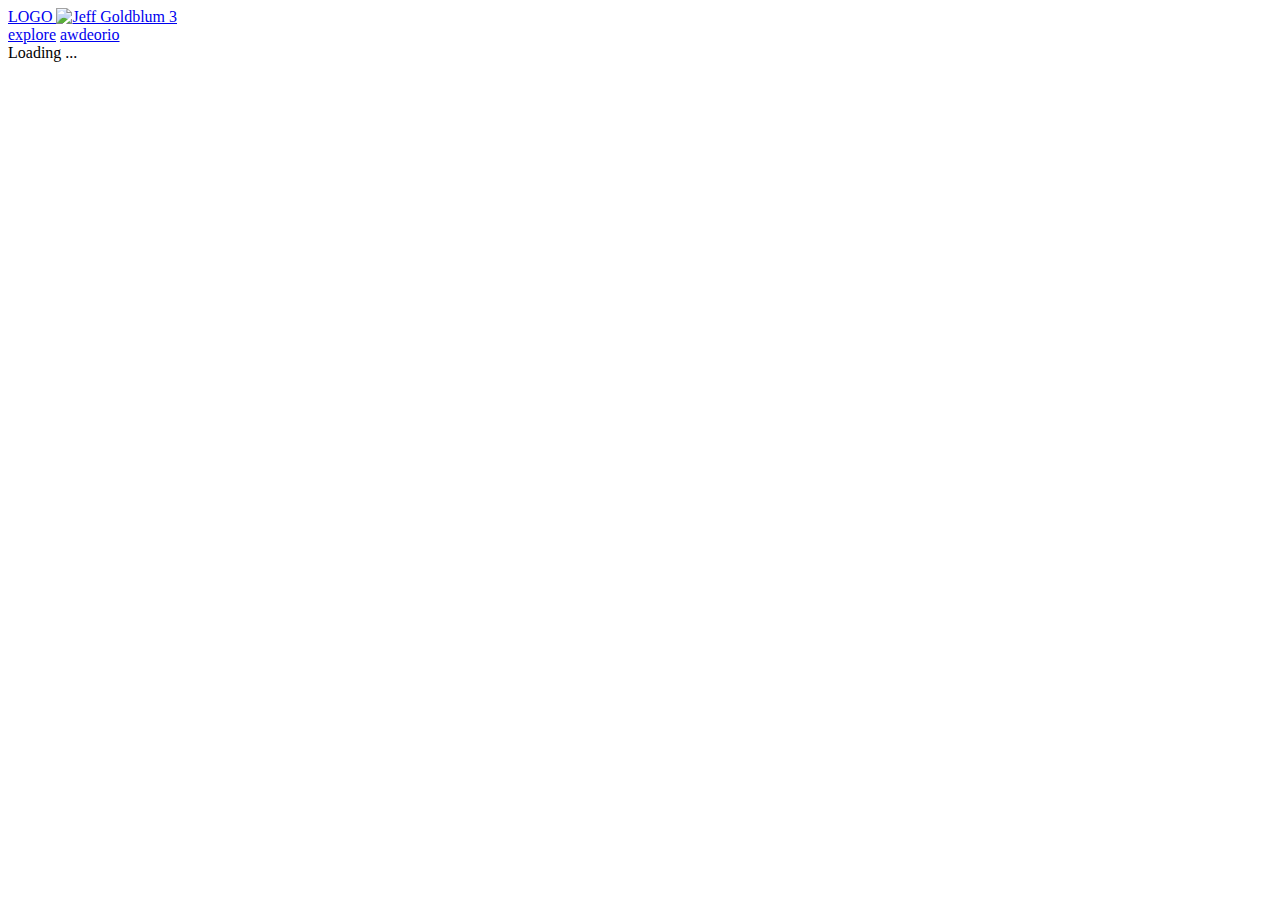
==== deployed_index.html @ 14ef2f28 "Infinite Scroll" ====
<!DOCTYPE html>
<html lang="en">

<head>
    <link rel="stylesheet" href="/static/css/style.css">

    <title>
        insta485
    </title>
</head>

<body>
    <a href="/">
        LOGO
        <img src="/images/JG3.jpg" alt="Jeff Goldblum 3">
    </a>

    <!--If Logged in-->
    <div class="rightCorner">
        <a href="/explore/">explore</a>
        <a href="/users/awdeorio/">awdeorio</a>
    </div>

    <div id="reactEntry">
        Loading ...
    </div>
    <!-- Load JavaScript -->
    <script type="text/javascript" src="/static/js/bundle.js"></script>

</body>

</html>
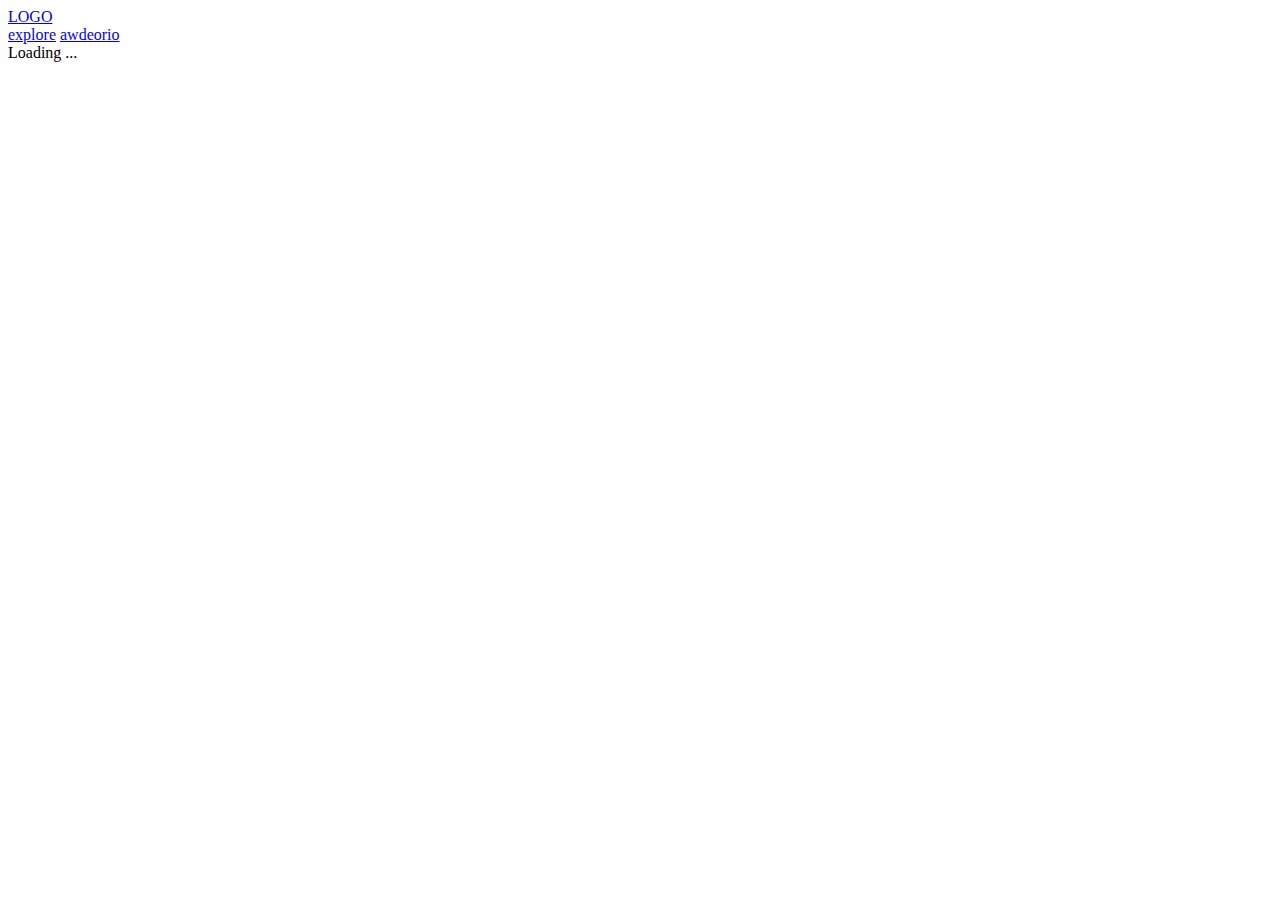
==== commit cf195a2f: "Final fr" ====
--- a/deployed_index.html
+++ b/deployed_index.html
@@ -12,7 +12,6 @@
 <body>
     <a href="/">
         LOGO
-        <img src="/images/JG3.jpg" alt="Jeff Goldblum 3">
     </a>
 
     <!--If Logged in-->
